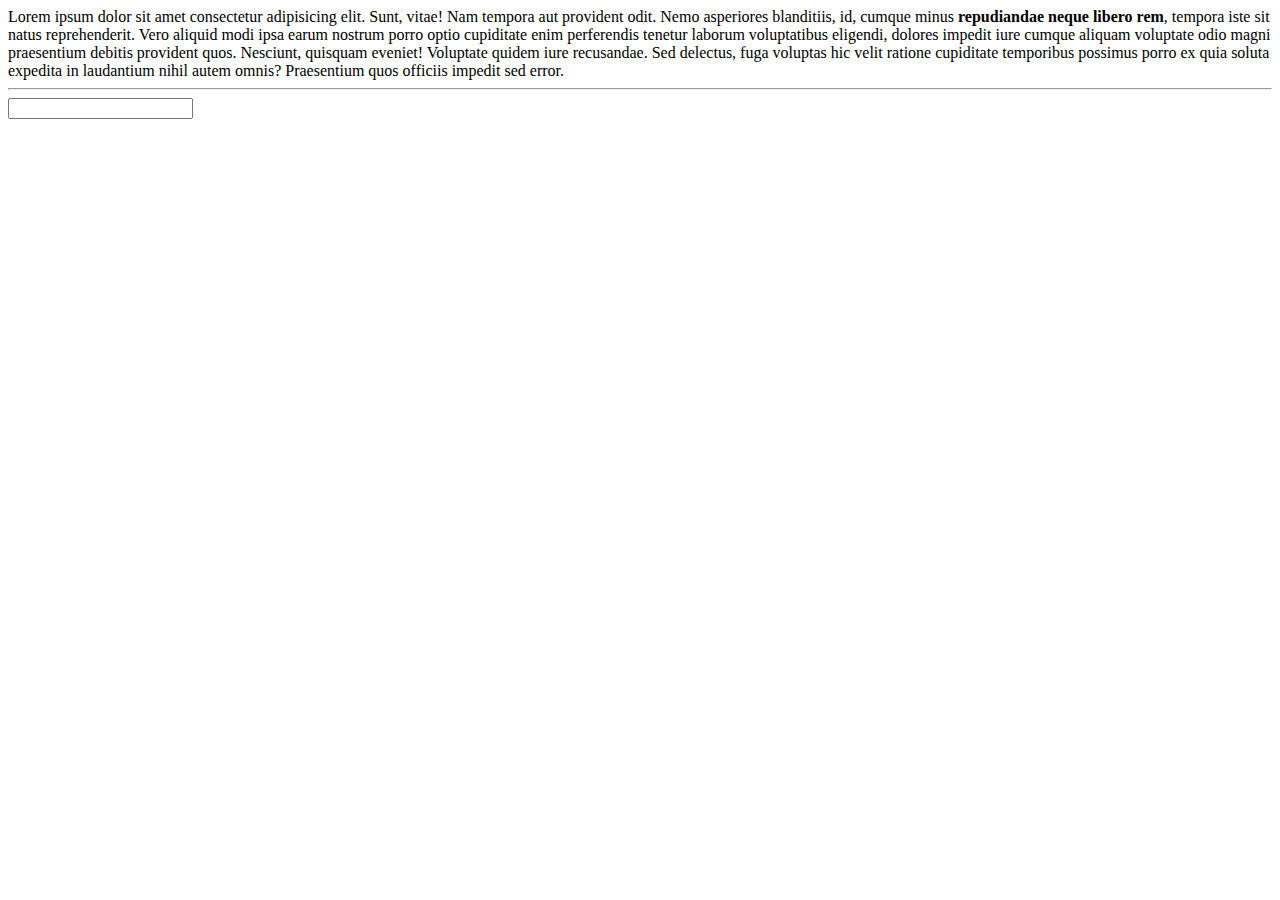
==== index.html @ b47b378e "start tooltip" ====
<!DOCTYPE html>
<html lang="en">
<head>
    <meta charset="UTF-8">
    <title>tooltip</title>
</head>
<body>

<div class="text">
    Lorem ipsum dolor sit amet consectetur adipisicing elit. Sunt, vitae! Nam tempora aut provident odit. Nemo asperiores blanditiis, id, cumque minus <b>repudiandae neque libero rem</b>, tempora iste sit natus reprehenderit.
    Vero aliquid modi ipsa earum nostrum porro optio cupiditate enim perferendis tenetur laborum voluptatibus eligendi, dolores impedit iure cumque aliquam voluptate odio magni praesentium debitis provident quos. Nesciunt, quisquam eveniet!
    Voluptate quidem iure recusandae. Sed delectus, fuga voluptas hic velit ratione cupiditate temporibus possimus porro ex quia soluta expedita in laudantium nihil autem omnis? Praesentium quos officiis impedit sed error.
</div>


<hr>

<input type="text">


</body>
</html>
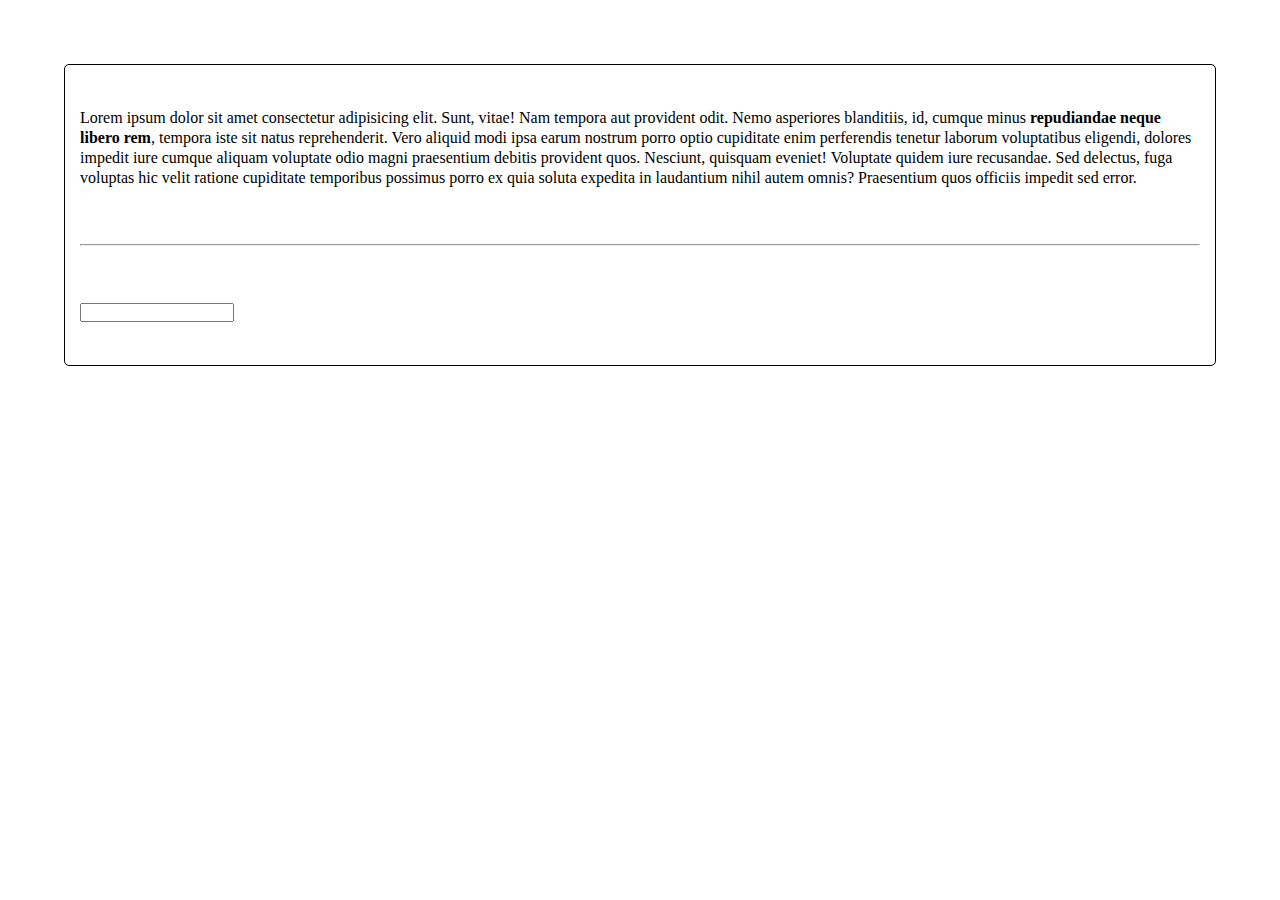
==== commit 748bf062: "tooltip done" ====
--- a/index.html
+++ b/index.html
@@ -3,20 +3,27 @@
 <head>
     <meta charset="UTF-8">
     <title>tooltip</title>
+    <link rel="stylesheet" href="style.css">
 </head>
 <body>
+<div class="main">
+    <div class="text">
+        Lorem ipsum dolor sit amet consectetur adipisicing elit. Sunt, vitae! Nam tempora aut provident odit. Nemo asperiores blanditiis, id, cumque minus <span data-prompt="tooltip" title="Hello"><b>repudiandae neque libero rem</b></span>, tempora iste sit natus reprehenderit.
+        Vero aliquid modi ipsa earum nostrum porro optio cupiditate enim perferendis tenetur laborum voluptatibus eligendi, dolores impedit iure cumque aliquam voluptate odio magni praesentium debitis provident quos. Nesciunt, quisquam eveniet!
+        Voluptate quidem iure recusandae. Sed delectus, fuga voluptas hic velit ratione cupiditate temporibus possimus porro ex quia soluta expedita in laudantium nihil autem omnis? Praesentium quos officiis impedit sed error.
+    </div>
+    
+    
+    <hr>
+    
+    <input data-prompt="tooltip" title="bye" type="text">
 
-<div class="text">
-    Lorem ipsum dolor sit amet consectetur adipisicing elit. Sunt, vitae! Nam tempora aut provident odit. Nemo asperiores blanditiis, id, cumque minus <b>repudiandae neque libero rem</b>, tempora iste sit natus reprehenderit.
-    Vero aliquid modi ipsa earum nostrum porro optio cupiditate enim perferendis tenetur laborum voluptatibus eligendi, dolores impedit iure cumque aliquam voluptate odio magni praesentium debitis provident quos. Nesciunt, quisquam eveniet!
-    Voluptate quidem iure recusandae. Sed delectus, fuga voluptas hic velit ratione cupiditate temporibus possimus porro ex quia soluta expedita in laudantium nihil autem omnis? Praesentium quos officiis impedit sed error.
+    
+
 </div>
 
 
-<hr>
 
-<input type="text">
-
-
+<script src="script.js"></script>
 </body>
 </html>--- a/style.css
+++ b/style.css
@@ -0,0 +1,41 @@
+* {
+    margin: 0;
+    padding: 0;
+}
+
+
+body {
+    padding: 5%;
+    line-height: 20px;
+    position: relative;
+}
+
+.main {
+    border: 1px solid #000;
+    padding: 15px;
+    border-radius: 5px;
+    height: 30vh;
+    display: flex;
+    flex-direction: column;
+    justify-content: space-around;
+    
+}
+
+input {
+    width: 150px;
+}
+
+.prompt {
+    border: 1px solid #00FFFF;
+    border-radius: 5%;
+    background-color: #E6E6FA;
+    box-shadow: 5px 5px 15px;
+    width: 80px;
+    height: 30px;
+    display: flex;
+    align-items: center;
+    justify-content: space-around;
+    opacity: 80%;
+    position: absolute;
+    
+}